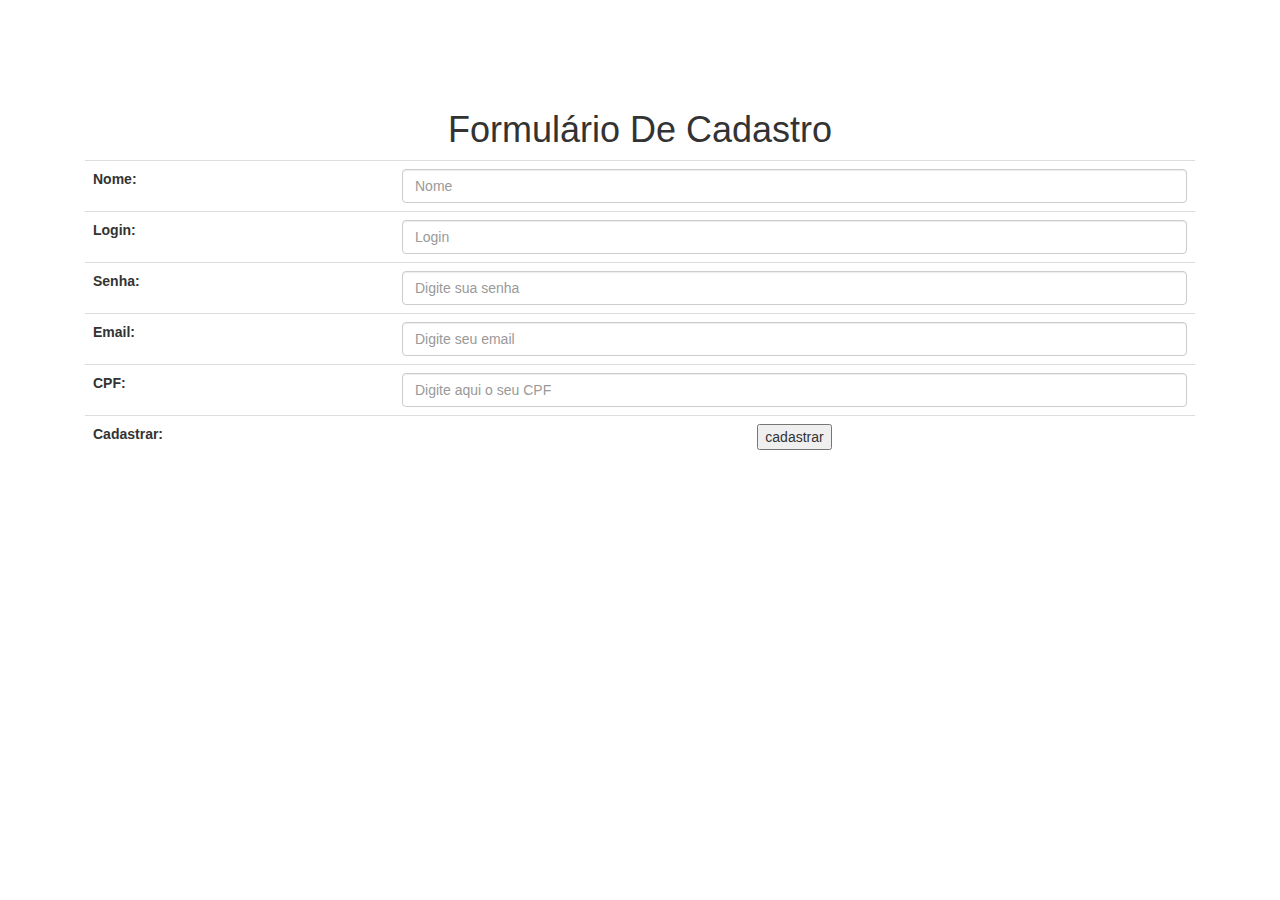
==== form-cadastro.html @ 3ba963d7 "commit inicial" ====
<!DOCTYPE html>
<html>
<head>
	<meta charset="utf-8">
	<meta http-equiv="X-UA-Compatible" content="IE=edge">
	<title>Formulário de Cadastro</title>
	<link rel="stylesheet" href="css/bootstrap.css">
	<link rel="stylesheet" href="css/cadastro.css">

</head>
<body>
		<div class="container">
		<div class="principal">
		<h1>Formulário De Cadastro</h1>
		<table class="table">
			<form action="cadastro.php" method="post">
					<tr>
						<th>Nome: </th>
						<td>
							<input class="form-control" type="text" name="nome" placeholder="Nome">
						</td>
					</tr>
						<th>Login: </th>
						<td>
							<input class="form-control" type="text" name="login" placeholder="Login">
						</td>
					<tr>
						<th>Senha: </th>
						<td>
							<input class="form-control" type="password" name="senha" placeholder="Digite sua senha">
						</td>
					</tr>
						<th>Email: </th>
						<td>
							<input class="form-control" type="email" name="email" placeholder="Digite seu email">
						</td>
					<tr>
						<th>CPF: </th>
						<td>
							<input class="form-control" type="text" name="cpf" placeholder="Digite aqui o seu CPF">
						</td>
					</tr>
					<tr>
						<th> Cadastrar: </th>
						<td>
							<input type="submit" value="cadastrar">
						</td>
					</tr>

			</form>
		</table>
	</div>
</div>
</body>
</html>
---- css/cadastro.css ----
body{
	padding-top: 50px;
}

.principal{
	padding: 40px 15px;
	text-align: center;
}
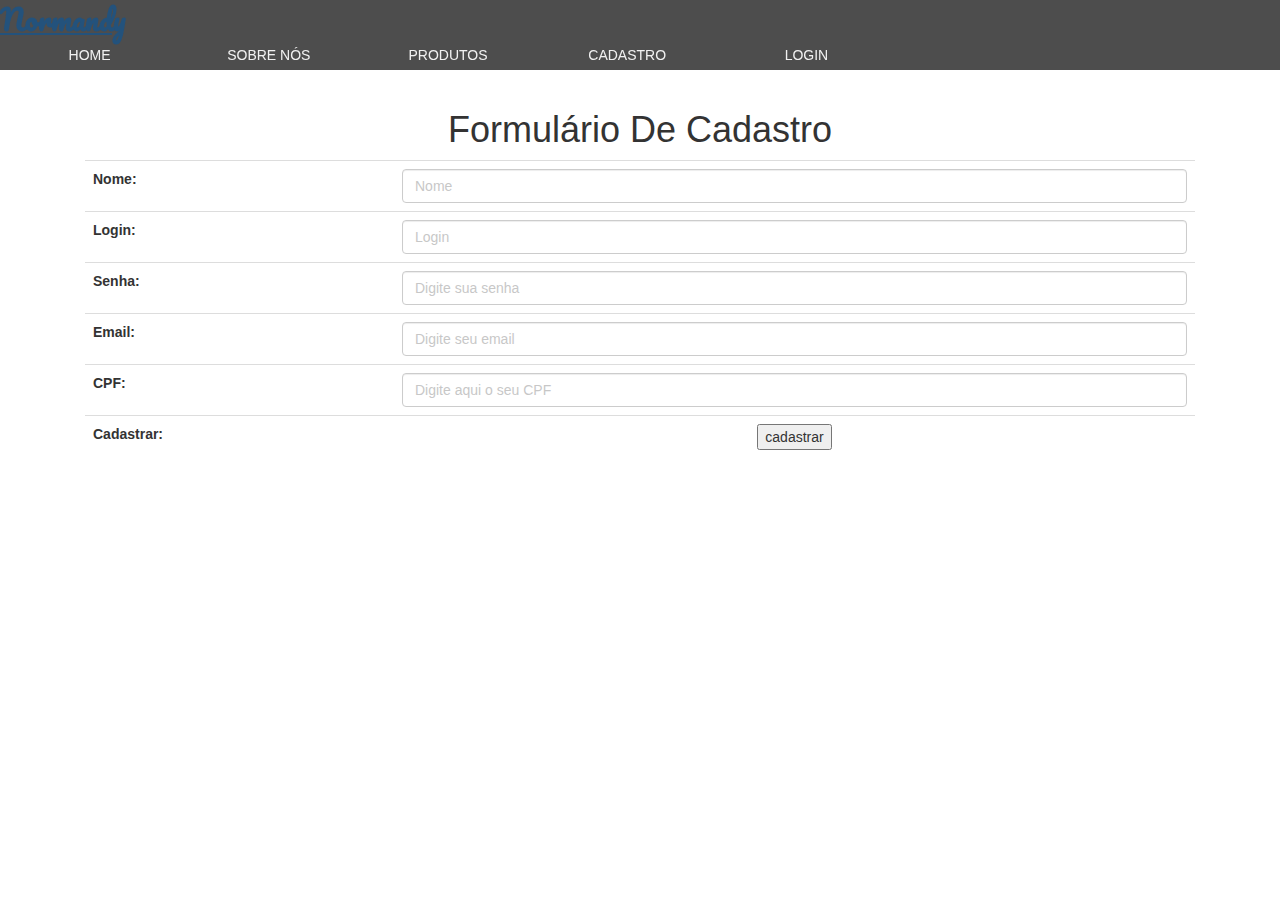
==== commit e69c90de: "adicionado classe CrudClientes, Teste e alterações na classe Conexao" ====
--- a/form-cadastro.html
+++ b/form-cadastro.html
@@ -4,11 +4,28 @@
 	<meta charset="utf-8">
 	<meta http-equiv="X-UA-Compatible" content="IE=edge">
 	<title>Formulário de Cadastro</title>
+        <link href='https://fonts.googleapis.com/css?family=Open+Sans:400,700|Roboto+Slab:400,700|Pacifico' rel='stylesheet' type='text/css'>
+         <link rel="stylesheet" href="css/normalize.css">
+        <link rel="stylesheet" href="css/estilos.css">
 	<link rel="stylesheet" href="css/bootstrap.css">
 	<link rel="stylesheet" href="css/cadastro.css">
 
 </head>
 <body>
+    <div id="barraNav">
+    <nav>
+        <a href="#" id="logo">Normandy</a>
+        <ul>
+            <li><a href="#">HOME</a></li>
+            <li><a href="#sobre">SOBRE NÓS</a></li>
+            <li><a href="#portfolio">PRODUTOS</a></li>
+            <li><a href="#contato">CADASTRO</a></li>
+            <li><a href="login.html">LOGIN</a>
+        </ul>
+    </nav>
+    </div>
+    
+    
 		<div class="container">
 		<div class="principal">
 		<h1>Formulário De Cadastro</h1>
--- a/css/estilos.css
+++ b/css/estilos.css
@@ -0,0 +1,339 @@
+/*
+GERAL
+*/
+
+body {
+    font-family: "Open Sans", Helvetica, Arial, sans-serif;
+    color: #4d4d4d;
+}
+
+h1, h2, h3 {
+    margin: 0;
+    font-family: "Roboto Slab", Helvetica, Arial, sans-serif;
+    font-weight: 700;
+}
+
+.botao {
+    color: #f1f1f1;
+    text-decoration: none;
+    padding: 10px 30px;
+    background-color: #8f3faf;
+    font-size: .9em;
+    border-radius: 3px;
+}
+
+/*
+NAVEGAÇÃO
+*/
+
+nav {
+    display: flex;
+    flex-direction: column;
+    align-items: center;
+    background-color: #4d4d4d;
+}
+
+nav > a {
+    text-decoration: none;
+    color: #f1f1f1;
+    font-weight: 700;
+    font-size: 28px;
+    font-family: Pacifico, serif;
+}
+
+nav ul {
+    list-style: none;
+    padding: 0;
+    display: flex;
+    flex-direction: column;
+    align-items: center;
+    width: 100%;
+}
+
+nav ul li {
+    text-align: center;
+    width: 100%;
+}
+
+nav ul li a {
+    display: inline-block;
+    padding: 5px 0;
+    width: 100%;
+    text-decoration: none;
+    color: #f1f1f1;
+}
+
+nav:hover{
+    
+}
+
+#logo{
+    font-family: 'Pacifico' , serif ;
+}
+
+.imagens{
+    //FORMATAR IMAGENS
+}
+
+.links{
+    text-decoration: none;
+    color: #2443C4;
+}
+
+.links:hover{
+    color: #3688C4;
+}
+
+
+
+/*
+CABEÇALHO
+*/
+
+header {
+    background-image: url('../img/delivery.jpg');
+    background-size: cover;
+    background-position: center;
+    background-repeat: no-repeat;
+    color: #f1f1f1;
+    display: flex;
+    flex-direction: column;
+    align-items: center;
+    text-align: center;
+    padding: 20px;
+}
+
+header p {
+    margin-bottom: 2em;
+}
+
+/*
+SOBRE
+*/
+
+#sobre {
+    display: flex;
+    flex-direction: column;
+    align-items: center;
+    text-align: center;
+    padding: 0 20px 20px;
+    background-color: #916BDB;
+    color: #f1f1f1;
+    transition: 0.4s ease;
+}
+
+#sobre p {
+    margin-bottom: 2.5em;
+    max-width: 1000px;
+    font-size: 1.3em;
+   }
+
+   #sobre:hover {
+    transform: scale(1.1);
+    transition: 0.4s ease;
+}
+
+#sobre .botao {
+    background-color: #f1f1f1;
+    color: #4d4d4d;
+}
+
+/*
+SERVIÇOS
+*/
+
+#servicos {
+    padding: 20px;
+    display: flex;
+    flex-direction: column;
+    align-items: center;
+}
+
+#servicos div {
+    display: flex;
+    flex-direction: column;
+    align-items: center;
+    text-align: center;
+    margin-top: 30px;
+    font-size:  20px;
+}
+
+#servicos p{
+    margin-top:  10px;
+}
+
+/*
+PORTFOLIO
+*/
+
+#portfolio {
+    display: flex;
+    flex-direction: column;
+    align-items: center;
+    padding-top: 20px;
+}
+
+#portfolio h2 {
+    margin-bottom: 20px;
+}
+
+.flex {
+    display: flex;
+    align-content: center;
+    align-items: center;
+    margin: 0 auto;
+}
+
+.flex div {
+    width: 300px;
+    height: 300px;
+    overflow: hidden;
+}
+
+.flex div img {
+    width: auto !important;
+    left: 50%;
+    position: relative;
+    transform: translateX(-50%);
+    zoom: 50%;
+}
+
+#barraNav {
+    position: fixed;
+    top: 0;
+    width: 100%;
+    z-index: 9;
+}
+/*
+CONTATO
+*/
+
+#contato {
+    display: flex;
+    flex-direction: column;
+    align-items: center;
+    text-align: center;
+    padding: 20px;
+}
+
+
+/*
+FOOTER
+*/
+
+footer {
+    text-align: center;
+    padding: 10px;
+    background-color: #4d4d4d;
+    color: #f1f1f1;
+}
+
+/*
+MEDIA QUERIES
+*/
+
+@media screen and (min-width: 768px) {
+    /*
+    NAVEGAÇÃO
+    */
+    nav {
+        flex-direction: row;
+        justify-content: space-around;
+    }
+    
+    nav ul {
+        flex-direction: row;
+        width: 70%;
+    }
+    
+    /*
+    CABEÇALHO
+    */
+    
+    header {
+        height: 600px;
+        height: 60vh;
+        justify-content: center;
+    }
+    
+    /*
+    SOBRE
+    */
+    
+    #sobre {
+        height: 250px;
+        height: 30vh;
+        justify-content: center;
+        min-height: 250px;
+    }
+    
+    /*
+    SERVIÇOS
+    */
+    
+    #servicos {
+        flex-direction: row;
+        flex-wrap: wrap;
+        align-items: flex-start;
+        max-width: 1000px;
+        margin: 0 auto;
+    }
+    
+    #servicos h2 {
+        text-align: center;
+        width: 100%;
+    }
+    
+    #servicos div {
+        flex-grow: 1;
+        flex-basis: 150px;
+        padding: 0 10px;
+    }
+    
+    /*
+    PORTFOLIO
+    */
+    
+    #portfolio {
+        flex-direction: row;
+        flex-wrap: wrap;
+    }
+    
+    #portfolio h2 {
+        width: 100%;
+        text-align: center;
+    }
+    
+    #portfolio img {
+        width: 33.3333333333%;
+    }
+    
+    /*
+    CONTATO
+    */
+    
+    #contato {
+        flex-direction: row;
+        flex-wrap: wrap;
+        justify-content: space-around;
+        max-width: 500px;
+        margin: 0 auto;
+    }
+    
+    #contato h2,
+    #contato p {
+        width: 100%;
+    }
+    
+}
+
+
+
+
+
+
+
+
+
+
+
